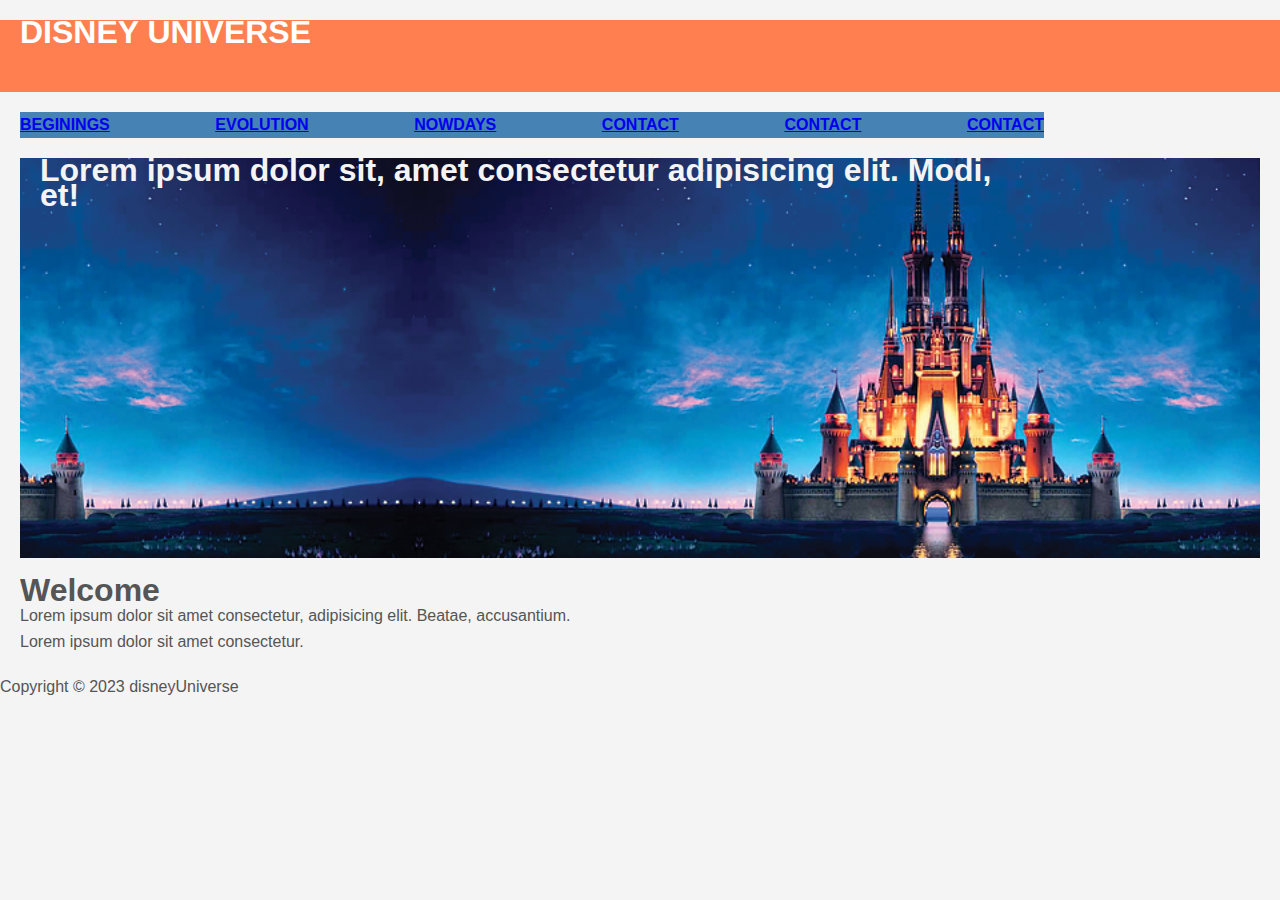
==== index.html @ 56548841 "renamed them" ====
<!DOCTYPE html>
<html lang="en">
  <head>
    <meta charset="UTF-8" />
    <meta http-equiv="X-UA-Compatible" content="IE=edge" />
    <meta name="viewport" content="width=device-width, initial-scale=1.0" />
    <title>disneyUniverse</title>
    <link rel="stylesheet" href="disneyUniverse.css" />
  </head>
  <body>
    <header id="main-header">
      <div class="container">
        <h1>DISNEY UNIVERSE</h1>
      </div>
    </header>
    <nav>
      <div class="container">
        <div class="navbar">
          <ul>
            <li><a href="disneyHistory.html">BEGININGS</a></li>
            <li><a href="#">EVOLUTION</a></li>
            <li><a href="#">NOWDAYS</a></li>
            <li><a href="#">CONTACT</a></li>
            <li><a href="#">CONTACT</a></li>
            <li><a href="#">CONTACT</a></li>
          </ul>
        </div>
      </div>
    </nav>
    <section class="showcase">
      <div class="container">
        <h1>
          Lorem ipsum dolor sit, amet consectetur adipisicing elit. Modi, et!
        </h1>
      </div>
    </section>
    <div class="container">
      <section class="main">
        <h1>Welcome</h1>
        <p>
          Lorem ipsum dolor sit amet consectetur, adipisicing elit. Beatae,
          accusantium.
        </p>
      </section>
      <aside id="sidebar">Lorem ipsum dolor sit amet consectetur.</aside>
    </div>
    <footer id="main-footer">
      <p>Copyright &copy; 2023 disneyUniverse</p>
    </footer>
  </body>
</html>
---- disneyUniverse.css ----
* {
  margin: 0;
  padding: 0;
  box-sizing: border-box;
}
body {
  background-color: #f4f4f4;
  color: #555;
  font-family: Arial, Helvetica, sans-serif;
  font-size: 16ox;
  line-height: 1.6em;
}
.container {
  width: 80%;
  margin: 20px;
  overflow: hidden;
}
#main-header {
  background-color: coral;
  color: #fff;
  height: 8vh;
}
.navbar {
  background-color: steelblue;
  color: #fff;
}
.navbar ul {
  display: flex;
  justify-content: space-between;
  list-style: none;
  font-weight: bold;
}
.showcase {
  background-image: url("../images/Disney_banner.png");
  color: #f4f4f4;
  margin: 20px;
  background-size: cover;
  min-height: 400px;
}
.container-grid {
  display: grid;
  max-width: 960px;
  margin: 100px auto;
  padding: 10px;
  display: grid;
  grid-template-columns: repeat(3, 1fr);
  gap: 10px;
}
.box {
  background-color: steelblue;
  color: white;
  font-size: 16px;
  padding: 12px;
  border: skyblue 1px solid;
}
.box > img {
  object-fit: cover;
  width: 100%;
  height: 100%;
}
.box:nth-child(2) {
  grid-column: 2 / 4;
}
.box:nth-child(4) {
  grid-column: 2 / 4;
}
.box:nth-child(6) {
  grid-column: 2 / 4;
}
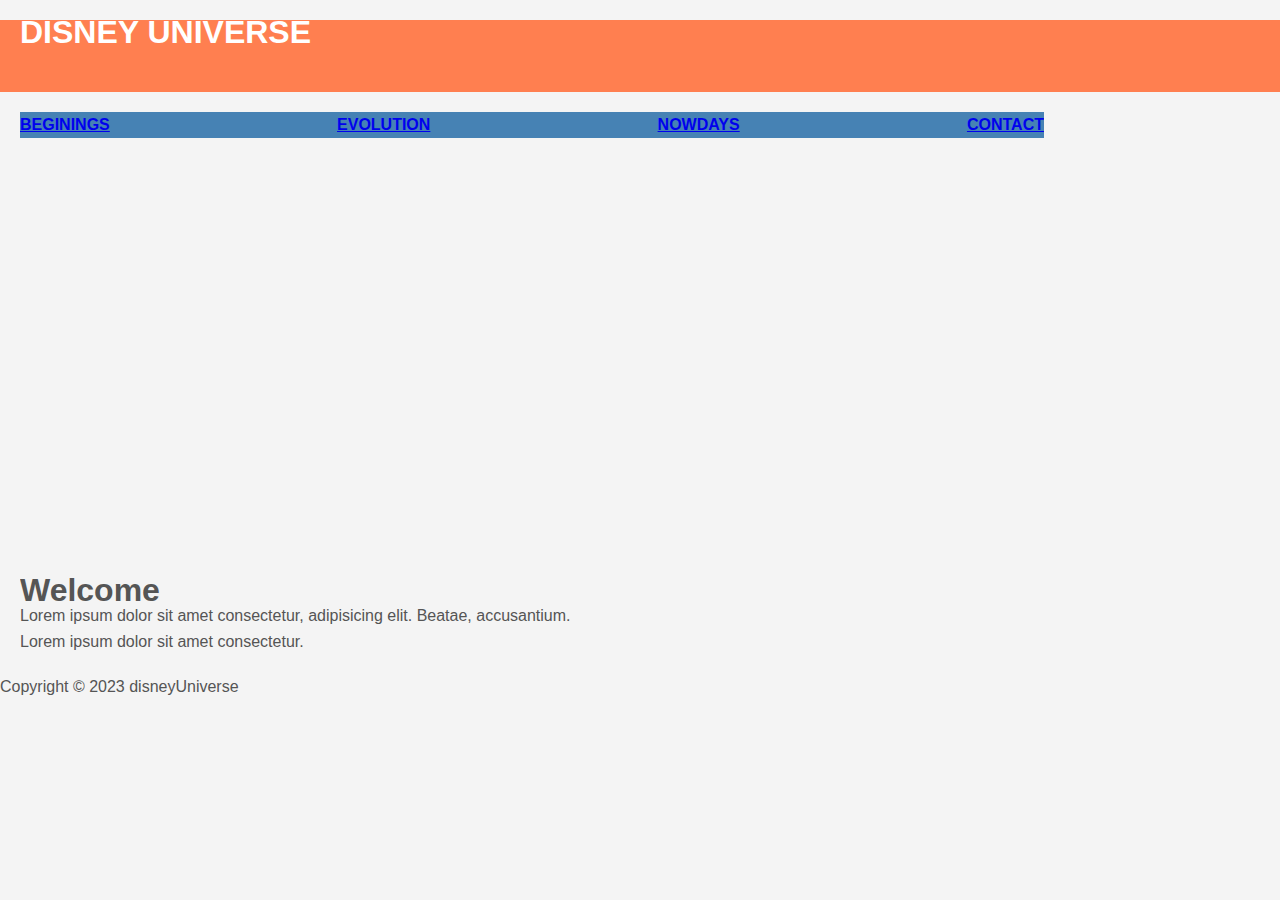
==== commit 640fbef8: "deleted 2 contacts" ====
--- a/index.html
+++ b/index.html
@@ -20,8 +20,6 @@
             <li><a href="disneyHistory.html">BEGININGS</a></li>
             <li><a href="#">EVOLUTION</a></li>
             <li><a href="#">NOWDAYS</a></li>
-            <li><a href="#">CONTACT</a></li>
-            <li><a href="#">CONTACT</a></li>
             <li><a href="#">CONTACT</a></li>
           </ul>
         </div>
--- a/disneyUniverse.css
+++ b/disneyUniverse.css
@@ -31,7 +31,7 @@
   font-weight: bold;
 }
 .showcase {
-  background-image: url("../images/Disney_banner.png");
+  background-image: url("./images/Disney_banner.PNG");
   color: #f4f4f4;
   margin: 20px;
   background-size: cover;
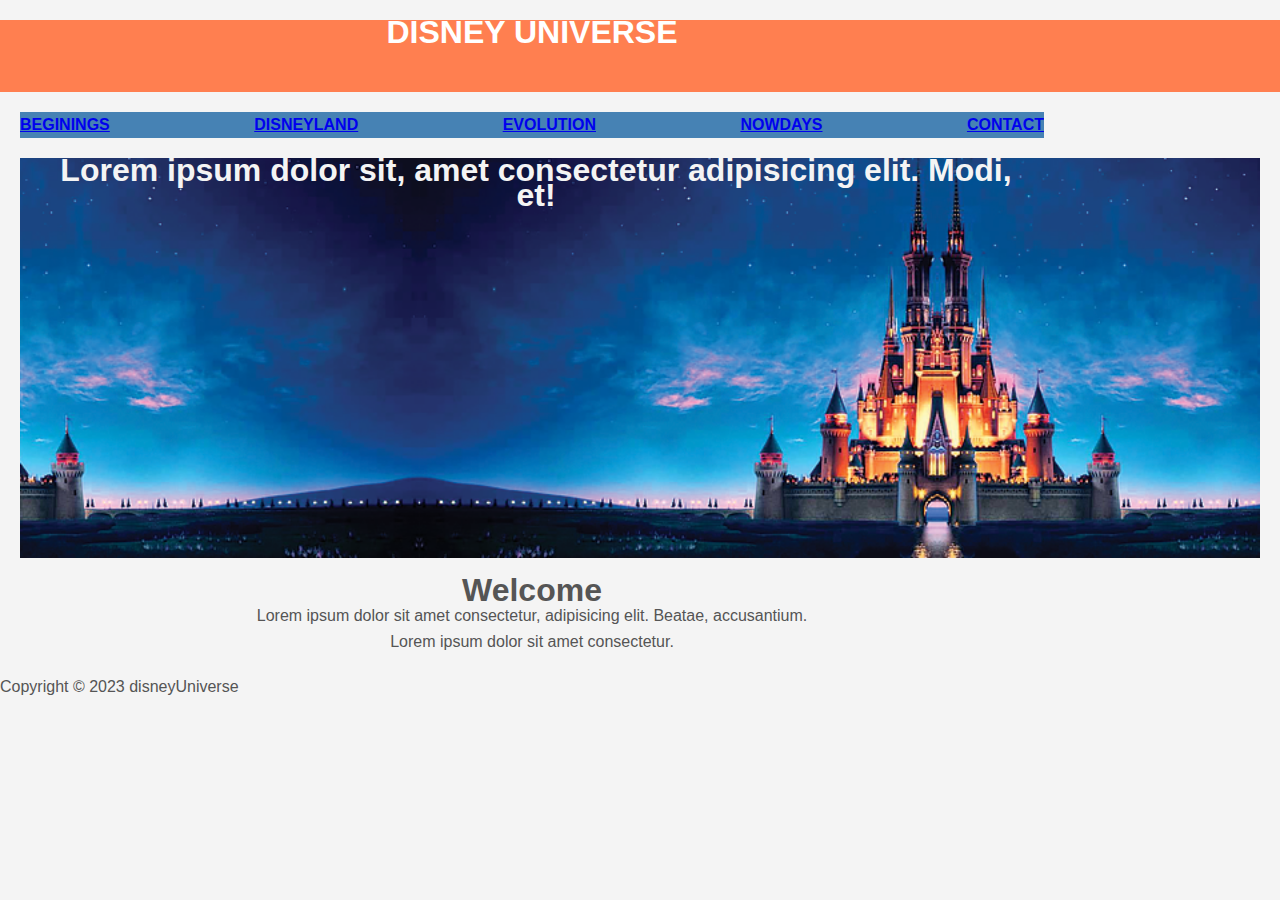
==== commit 64bc8a94: "added banner and text to disneyland" ====
--- a/index.html
+++ b/index.html
@@ -18,6 +18,7 @@
         <div class="navbar">
           <ul>
             <li><a href="disneyHistory.html">BEGININGS</a></li>
+            <li><a href="disneyLand.html">DISNEYLAND</a></li>
             <li><a href="#">EVOLUTION</a></li>
             <li><a href="#">NOWDAYS</a></li>
             <li><a href="#">CONTACT</a></li>
--- a/disneyUniverse.css
+++ b/disneyUniverse.css
@@ -14,6 +14,7 @@
   width: 80%;
   margin: 20px;
   overflow: hidden;
+  text-align: center;
 }
 #main-header {
   background-color: coral;
@@ -31,11 +32,18 @@
   font-weight: bold;
 }
 .showcase {
-  background-image: url("./images/Disney_banner.PNG");
+  background-image: url("../images/Disney_banner.png");
   color: #f4f4f4;
   margin: 20px;
   background-size: cover;
   min-height: 400px;
+}
+.showcase-disneyLand {
+  background-image: url("../images/Disneyland-Banner.jpg");
+  color: #f4f4f4;
+  margin: 20px;
+  background-size: cover;
+  min-height: 600px;
 }
 .container-grid {
   display: grid;
@@ -67,3 +75,18 @@
 .box:nth-child(6) {
   grid-column: 2 / 4;
 }
+.box:nth-child(8) {
+  grid-column: 2 / 4;
+}
+.container-item {
+  display: flex;
+  flex-wrap: wrap;
+  justify-content: space-evenly;
+}
+.item {
+  background-color: steelblue;
+  font-size: 16px;
+  font-weight: bold;
+  flex-basis: 500px;
+  color: white;
+}
